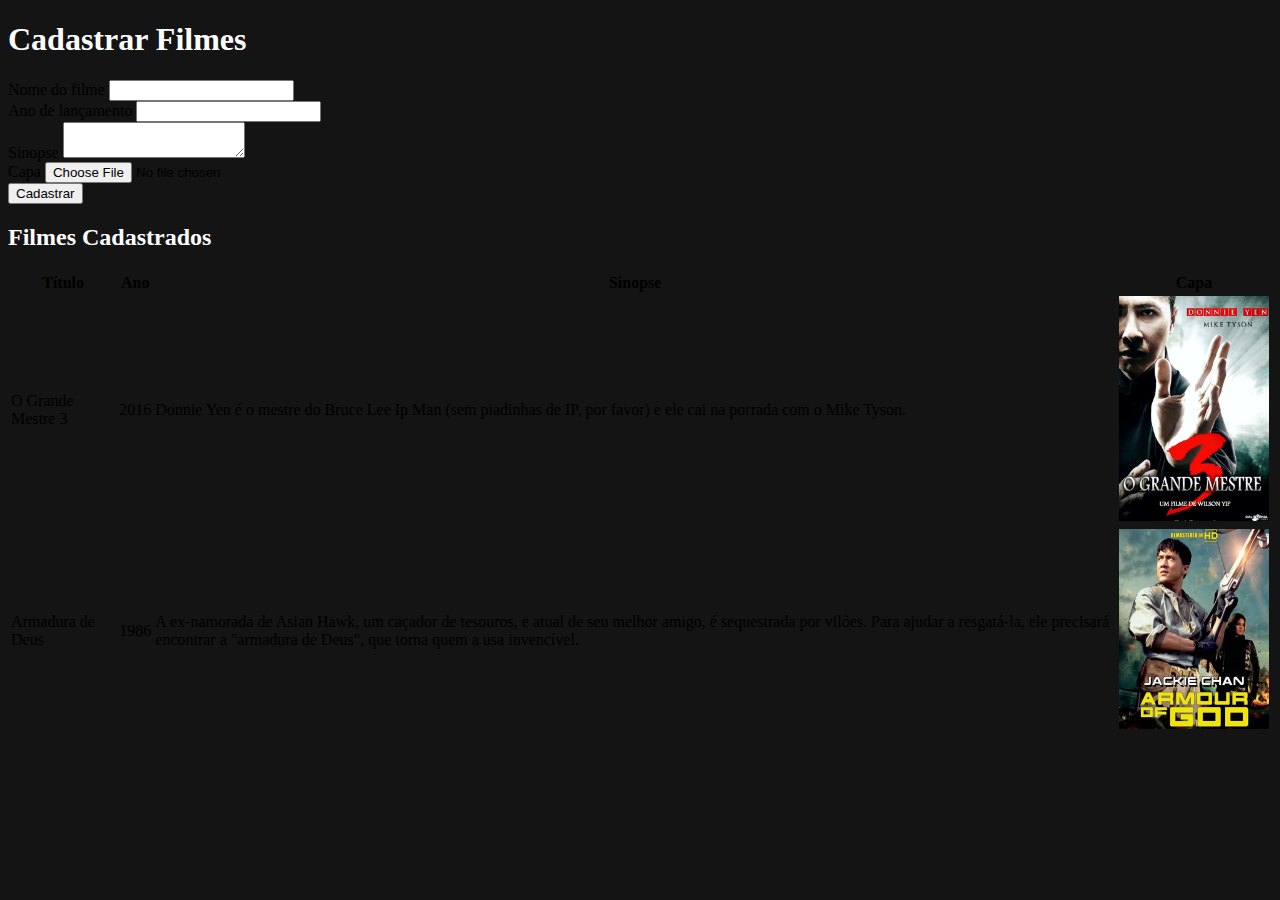
==== Atividade04/atividade-extra.html @ 0e95469a "Commit das tarefas" ====
<!DOCTYPE html>
<html lang="pt-BR">
  <head>
    <meta charset="UTF-8" />
    <meta http-equiv="X-UA-Compatible" content="IE=edge" />
    <meta name="viewport" content="width=device-width, initial-scale=1.0" />
    <meta
      name="description"
      content="Atividade de Catálogo de filmes para o Serratec"
    />
    <meta name="keywords" content="filmes, catálogo, lista" />
    <link rel="shortcut icon" href="img/favicon.ico" />
    <link rel="stylesheet" href="style.css" />
    <link
      href="https://cdn.jsdelivr.net/npm/bootstrap@5.1.3/dist/css/bootstrap.min.css"
      rel="stylesheet"
      integrity="sha384-1BmE4kWBq78iYhFldvKuhfTAU6auU8tT94WrHftjDbrCEXSU1oBoqyl2QvZ6jIW3"
      crossorigin="anonymous"
    />
    <title>Serraflix</title>
  </head>
  <body>
    <div class="container">
      <div class="container-fluid">
        <h1>Cadastrar Filmes</h1>

        <div class="input-group mb-2">
          <span class="input-group-text" id="basic-addon1">Nome do filme</span>
          <input
            type="text"
            class="form-control"
            placeholder=""
            aria-label="Titulo"
            aria-describedby="basic-addon1"
          />
        </div>
        <div class="input-group mb-2">
          <span class="input-group-text" id="basic-addon1"
            >Ano de lançamento</span
          >
          <input
            type="text"
            class="form-control"
            placeholder=""
            aria-label="Ano"
            aria-describedby="basic-addon1"
          />
        </div>
        <div class="input-group mb-2">
          <span class="input-group-text">Sinopse</span>
          <textarea
            class="form-control"
            placeholder=""
            aria-label="Sinopse"
          ></textarea>
        </div>
        <div class="input-group mb-2">
          <label class="input-group-text" for="inputGroupFile01">Capa</label>
          <input
            type="file"
            class="form-control"
            id="inputGroupFile01"
            accept="image/*"
          />
        </div>
        <button type="button" class="btn btn-primary mb-3">Cadastrar</button>
      </div>

      <h2>Filmes Cadastrados</h2>

      <table class="table table-dark table-borderless">
        <thead>
          <tr>
            <th>Título</th>
            <th>Ano</th>
            <th>Sinopse</th>
            <th>Capa</th>
          </tr>
        </thead>
        <tbody>
          <tr>
            <td>O Grande Mestre 3</td>
            <td>2016</td>
            <td>
              Donnie Yen é o mestre do Bruce Lee Ip Man (sem piadinhas de IP,
              por favor) e ele cai na porrada com o Mike Tyson.
            </td>
            <td>
              <img
                src="img/ipman3.jpg"
                alt="O Grande Mestre 3 - capa"
                title="Capa de O Grande Mestre 3 "
                width="150"
              />
            </td>
          </tr>
          <tr>
            <td>Armadura de Deus</td>
            <td>1986</td>
            <td>
              A ex-namorada de Asian Hawk, um caçador de tesouros, e atual de
              seu melhor amigo, é sequestrada por vilões. Para ajudar a
              resgatá-la, ele precisará encontrar a "armadura de Deus", que
              torna quem a usa invencível.
            </td>
            <td>
              <img
                src="img/armaduradedeus.jpg"
                alt="Armadura de Deus - capa"
                title="Capa de Armadura de Deus "
                width="150"
              />
            </td>
          </tr>
        </tbody>
      </table>
    </div>
  </body>
</html>
---- Atividade04/style.css ----
*{
    box-sizing: border-box;
}

h1, h2{
    color: white;
}

body {
    background-color: #141414 !important;
}
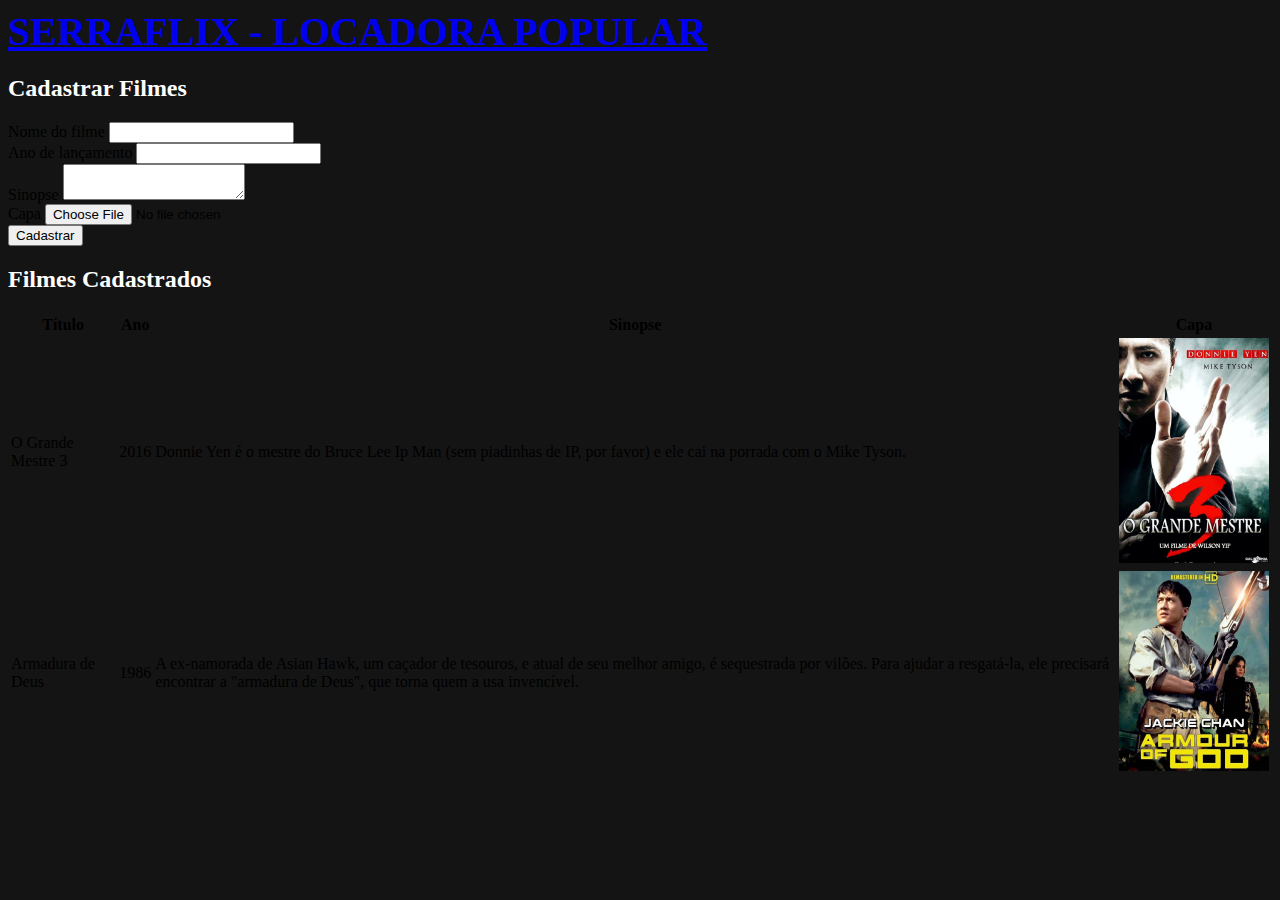
==== commit 666202dc: "Fru-fru" ====
--- a/Atividade04/atividade-extra.html
+++ b/Atividade04/atividade-extra.html
@@ -19,10 +19,13 @@
     />
     <title>Serraflix</title>
   </head>
-  <body>
+  <body class="body-color">
     <div class="container">
       <div class="container-fluid">
-        <h1>Cadastrar Filmes</h1>
+      <nav class="nav">
+        <a class="navbar-brand text-danger" href="#">SERRAFLIX - LOCADORA POPULAR</a>
+    </nav>
+        <h2>Cadastrar Filmes</h2>
 
         <div class="input-group mb-2">
           <span class="input-group-text" id="basic-addon1">Nome do filme</span>
@@ -63,7 +66,7 @@
             accept="image/*"
           />
         </div>
-        <button type="button" class="btn btn-primary mb-3">Cadastrar</button>
+        <button type="button" class="btn btn-danger btn btn-primary mb-3">Cadastrar</button>
       </div>
 
       <h2>Filmes Cadastrados</h2>
--- a/Atividade04/style.css
+++ b/Atividade04/style.css
@@ -2,10 +2,20 @@
     box-sizing: border-box;
 }
 
-h1, h2{
+h2{
     color: white;
 }
 
 body {
-    background-color: #141414 !important;
+    
+    overflow-x: hidden;
+}
+
+a.navbar-brand.text-danger {
+    font-size: 40px;
+    font-weight: bold;
+}
+
+.body-color{
+    background:  #141414;
 }